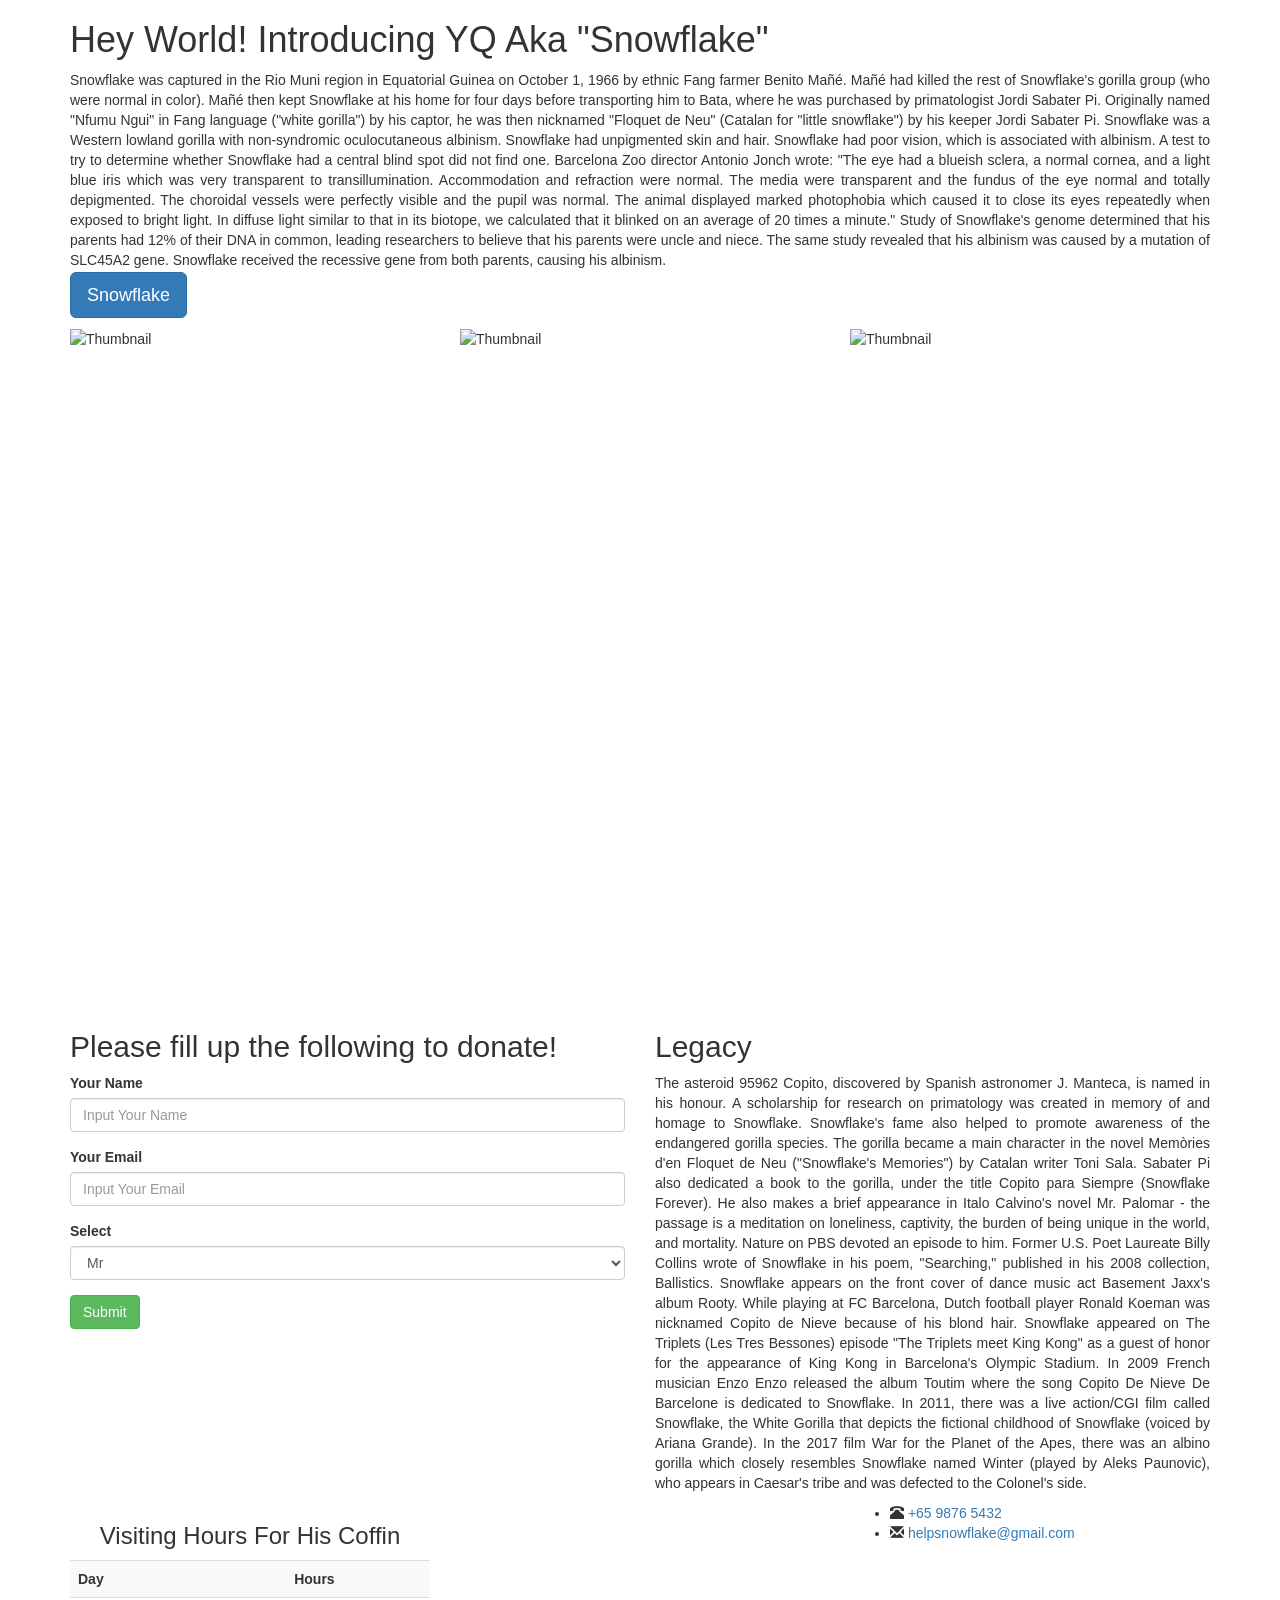
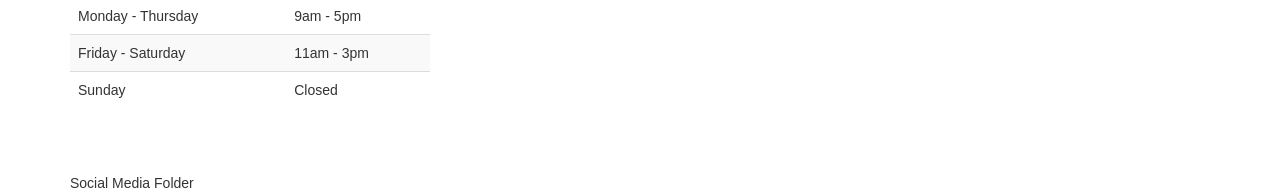
==== 01_html_css/Bootstrap/index.html @ afde7036 "asd" ====
<!DOCTYPE html>
<html lang="en">

<head>
    <meta charset="UTF-8">
    <meta name="viewport" content="width=device-width, initial-scale=1.0">
    <meta http-equiv="X-UA-Compatible" content="ie=edge">
    <link rel="stylesheet" href="bootstrap-3.3.7-dist/css/bootstrap.css">
    <link rel="stylesheet" href="main.css">
    <link rel="stylesheet" href="http://getbootstrap.com/docs/3.3/components/">
    <title>YQ Aka "Snowflake"</title>
</head>

<body>
    <div class="container">
        <div class="row">
            <div class="col-md-12">

                <div class="jumbotrom">
                    <h1>Hey World! Introducing YQ Aka "Snowflake"</h1>
                    <p class="margin_bottom" style="text-align:justify">Snowflake was captured in the Rio Muni region in Equatorial Guinea on October 1, 1966 by ethnic Fang
                        farmer Benito Mañé. Mañé had killed the rest of Snowflake's gorilla group (who were normal in color).
                        Mañé then kept Snowflake at his home for four days before transporting him to Bata, where he was
                        purchased by primatologist Jordi Sabater Pi. Originally named "Nfumu Ngui" in Fang language ("white
                        gorilla") by his captor, he was then nicknamed "Floquet de Neu" (Catalan for "little snowflake")
                        by his keeper Jordi Sabater Pi. Snowflake was a Western lowland gorilla with non-syndromic oculocutaneous
                        albinism. Snowflake had unpigmented skin and hair. Snowflake had poor vision, which is associated
                        with albinism. A test to try to determine whether Snowflake had a central blind spot did not find
                        one. Barcelona Zoo director Antonio Jonch wrote: "The eye had a blueish sclera, a normal cornea,
                        and a light blue iris which was very transparent to transillumination. Accommodation and refraction
                        were normal. The media were transparent and the fundus of the eye normal and totally depigmented.
                        The choroidal vessels were perfectly visible and the pupil was normal. The animal displayed marked
                        photophobia which caused it to close its eyes repeatedly when exposed to bright light. In diffuse
                        light similar to that in its biotope, we calculated that it blinked on an average of 20 times a minute."
                        Study of Snowflake's genome determined that his parents had 12% of their DNA in common, leading researchers
                        to believe that his parents were uncle and niece. The same study revealed that his albinism was caused
                        by a mutation of SLC45A2 gene. Snowflake received the recessive gene from both parents, causing his
                        albinism.
                    </p>
                    <p><a href="https://en.wikipedia.org/wiki/Snowflake_(gorilla)" class="btn btn-primary btn-lg">Snowflake</a></p>
                </div>

            </div>
        </div>
        <div class="row">
            <div class="col-md-4">
                <img src="http://i.huffpost.com/gen/1194752/images/o-ALBINO-GORILLA-INBRED-facebook.jpg" class="my-thumb" alt="Thumbnail">
            </div>
            <div class="col-md-4">
                <img src="http://cdn.isciencetimes.com/data/images/full/2013/06/17/4341-albino-gorilla-2.jpg" class="my-thumb" alt="Thumbnail">
            </div>
            <div class="col-md-4">
                <img src="https://i.pinimg.com/736x/c0/f5/cb/c0f5cb6a169ae59fe113672d87b43b08--albino-gorilla-funny-monkeys.jpg" class="my-thumb"
                    alt="Thumbnail">
            </div>
        </div>

        <br>

        <div class="row">
            <div class="col-md-12">
                <div class="embed-responsive embed-responsive-16by9">
                    <iframe width="560" height="315" src="https://www.youtube.com/embed/sDKY3hgHW4o" frameborder="0" allowfullscreen></iframe>
                </div>
            </div>
        </div>
        <div class="row">
            <div class="col-md-6">
                <h2>Please fill up the following to donate!</h1>
                    <form action="">
                        <div class="form-group">
                            <label for="username">Your Name</label>
                            <input type="text" class="form-control" id="username" placeholder="Input Your Name">
                        </div>
                        <div class="form-group">
                            <label for="useremail">Your Email</label>
                            <input type="text" class="form-control" id="useremail" placeholder="Input Your Email">
                        </div>
                        <div class="form-group">
                            <label for="myselect">Select</label>
                            <select id="myselect" class="form-control">
                            <option value="Mr">Mr</option>
                            <option value="Mrs">Mrs</option>
                            <option value="Miss">Miss</option>
                            <option value="Dr">Dr</option>
                        </select>
                        </div>
                        <div class="form-group">
                            <input type="submit" value="Submit" class="btn btn-success">
                        </div>
                    </form>
            </div>
            <div class="col-md-6">
                <h2>Legacy</h2>
                <p style="text-align:justify">The asteroid 95962 Copito, discovered by Spanish astronomer J. Manteca, is named in his honour. A scholarship
                    for research on primatology was created in memory of and homage to Snowflake. Snowflake's fame also helped
                    to promote awareness of the endangered gorilla species. The gorilla became a main character in the novel
                    Memòries d'en Floquet de Neu ("Snowflake's Memories") by Catalan writer Toni Sala. Sabater Pi also dedicated
                    a book to the gorilla, under the title Copito para Siempre (Snowflake Forever). He also makes a brief
                    appearance in Italo Calvino's novel Mr. Palomar - the passage is a meditation on loneliness, captivity,
                    the burden of being unique in the world, and mortality. Nature on PBS devoted an episode to him. Former
                    U.S. Poet Laureate Billy Collins wrote of Snowflake in his poem, "Searching," published in his 2008 collection,
                    Ballistics. Snowflake appears on the front cover of dance music act Basement Jaxx's album Rooty. While
                    playing at FC Barcelona, Dutch football player Ronald Koeman was nicknamed Copito de Nieve because of
                    his blond hair. Snowflake appeared on The Triplets (Les Tres Bessones) episode "The Triplets meet King
                    Kong" as a guest of honor for the appearance of King Kong in Barcelona's Olympic Stadium. In 2009 French
                    musician Enzo Enzo released the album Toutim where the song Copito De Nieve De Barcelone is dedicated
                    to Snowflake. In 2011, there was a live action/CGI film called Snowflake, the White Gorilla that depicts
                    the fictional childhood of Snowflake (voiced by Ariana Grande). In the 2017 film War for the Planet of
                    the Apes, there was an albino gorilla which closely resembles Snowflake named Winter (played by Aleks
                    Paunovic), who appears in Caesar's tribe and was defected to the Colonel's side.
                </p>
            </div>
        </div>
        <div class="row">
            <div class="col-md-4">
                <h3 margin="auto" style="text-align:center">Visiting Hours For His Coffin</h3>
                <table class="table table-striped">
                    <tr>
                        <th>Day</th>
                        <th>Hours</th>
                    </tr>
                    <tr>
                        <td>Monday - Thursday</td>
                        <td>9am - 5pm</td>
                    </tr>
                    <tr>
                        <td>Friday - Saturday</td>
                        <td>11am - 3pm</td>
                    </tr>
                    <tr>
                        <td>Sunday</td>
                        <td>Closed</td>
                    </tr>
                </table>
            </div>
            <div class="col-md-4">
                <div class="embed-responsive embed-responsive-4by3">
                    <iframe src="https://www.google.com/maps/embed?pb=!1m18!1m12!1m3!1d2993.436179447258!2d2.1876689154257676!3d41.38633297926433!2m3!1f0!2f0!3f0!3m2!1i1024!2i768!4f13.1!3m3!1m2!1s0x12a4a2fe3417f6ef%3A0x7c67c58532139b19!2sBarcelona+Zoo!5e0!3m2!1sen!2ssg!4v1506758377212"
                        frameborder="0" style="border:0" allowfullscreen></iframe>
                </div>
            </div>
            <div class="col-md-4">
                <ul>
                    <li>
                        <span class="glyphicon glyphicon-phone-alt"></span>
                        <a href="contact">+65 9876 5432</a>
                    </li>
                    <li>
                        <span class="glyphicon glyphicon-envelope"></span>
                        <a href="mailto:helpsnowflake@gmail.com">helpsnowflake@gmail.com</a>
                    </li>
                </ul>
            </div>
        </div>
        <div class="row">
            <div class="col-md-12">
                Social Media Folder
            </div>
        </div>
    </div>
</body>

</html>
---- 01_html_css/Bootstrap/main.css ----
/*{
    border: 1px solid black;
}*/

.margin_bottom{
    margin-bottom: 2px;
}

.my-thumb{
    width: 100%;
}
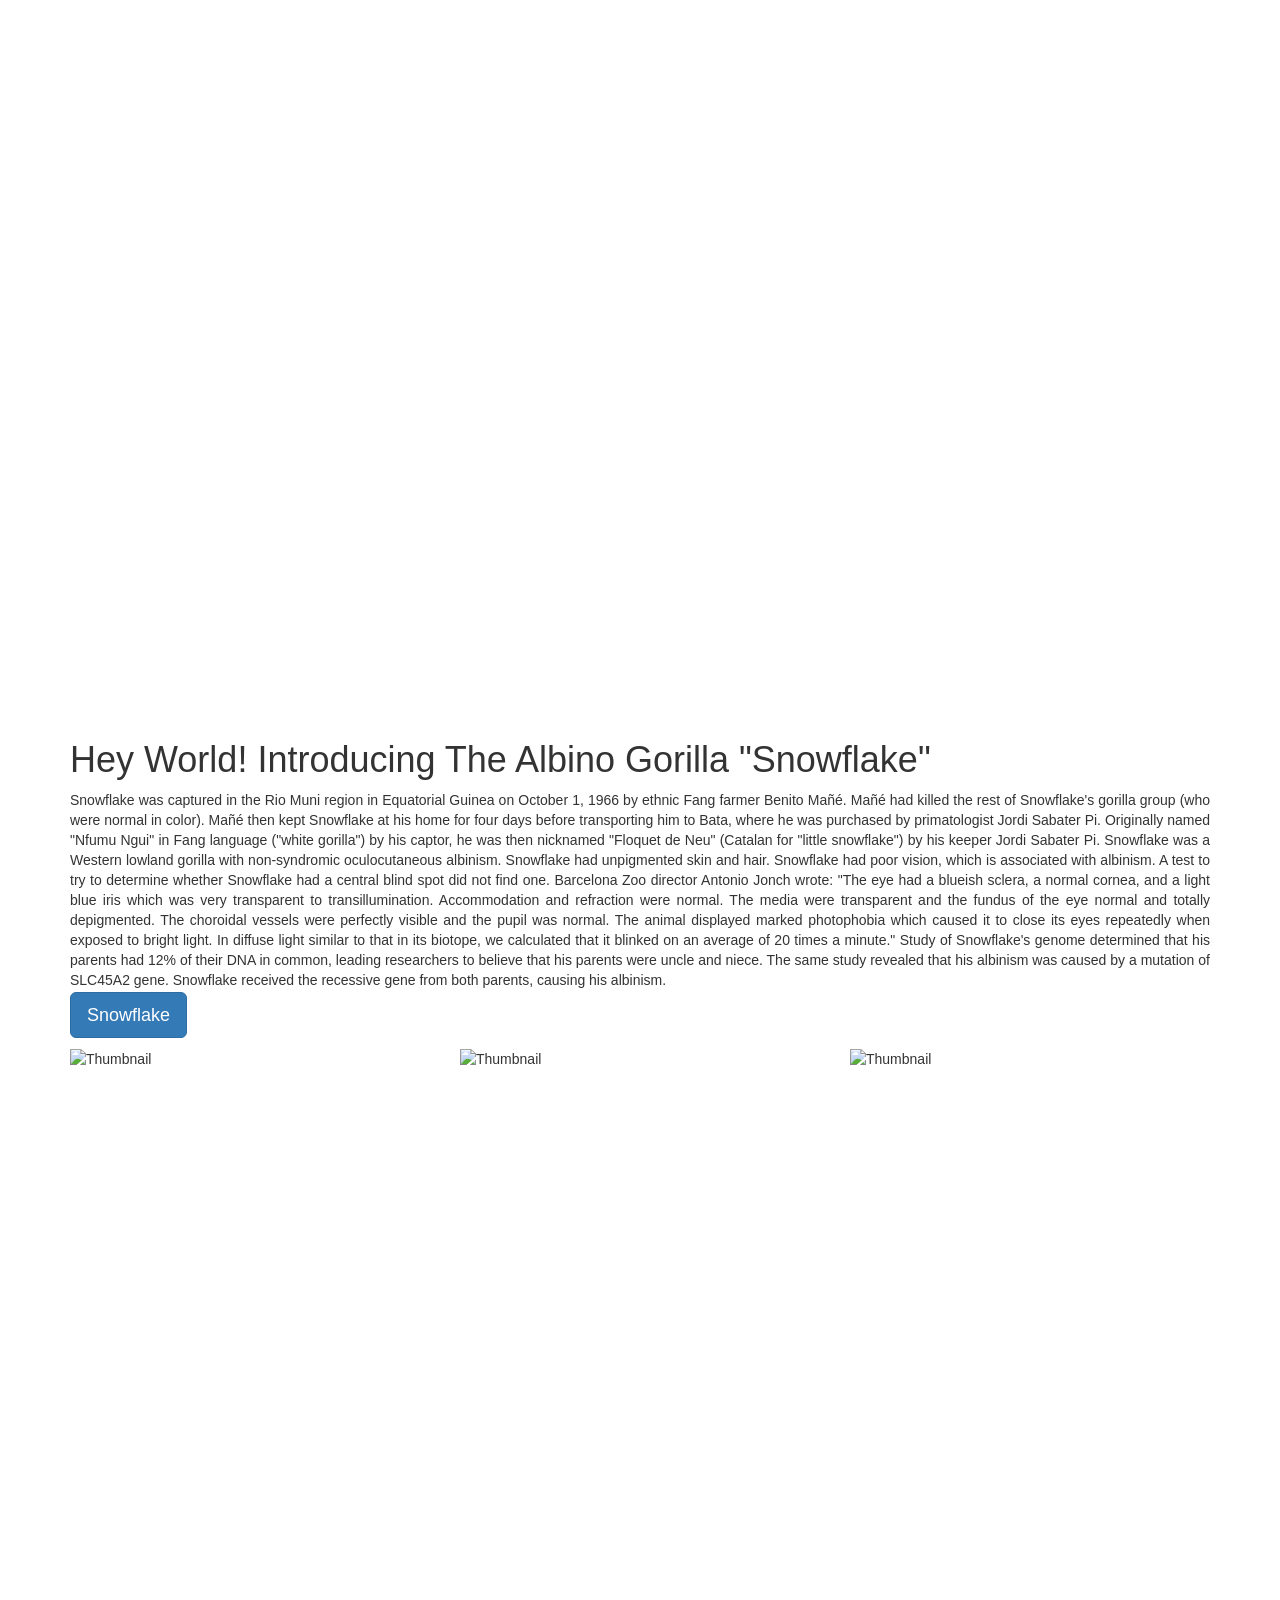
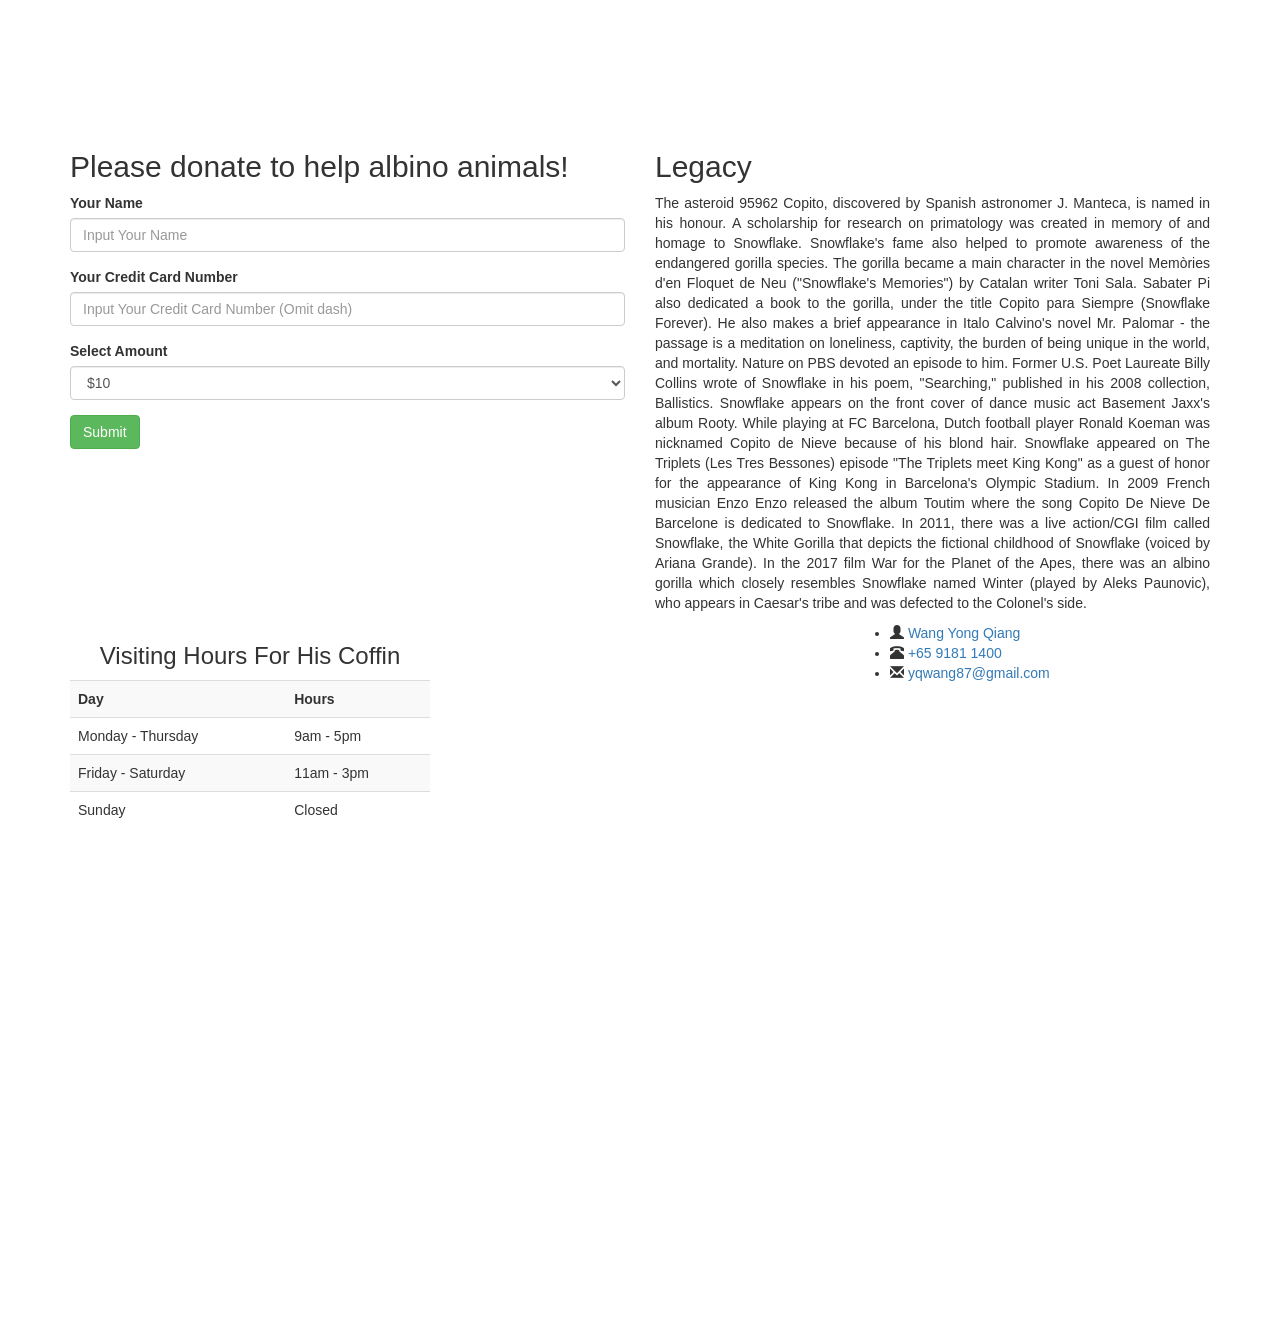
==== commit c15a1da2: "End" ====
--- a/01_html_css/Bootstrap/index.html
+++ b/01_html_css/Bootstrap/index.html
@@ -8,16 +8,17 @@
     <link rel="stylesheet" href="bootstrap-3.3.7-dist/css/bootstrap.css">
     <link rel="stylesheet" href="main.css">
     <link rel="stylesheet" href="http://getbootstrap.com/docs/3.3/components/">
-    <title>YQ Aka "Snowflake"</title>
+    <title>"Snowflake"</title>
 </head>
 
 <body>
+    <div class="my-parallax"></div>
     <div class="container">
         <div class="row">
             <div class="col-md-12">
 
                 <div class="jumbotrom">
-                    <h1>Hey World! Introducing YQ Aka "Snowflake"</h1>
+                    <h1>Hey World! Introducing The Albino Gorilla "Snowflake"</h1>
                     <p class="margin_bottom" style="text-align:justify">Snowflake was captured in the Rio Muni region in Equatorial Guinea on October 1, 1966 by ethnic Fang
                         farmer Benito Mañé. Mañé had killed the rest of Snowflake's gorilla group (who were normal in color).
                         Mañé then kept Snowflake at his home for four days before transporting him to Bata, where he was
@@ -66,23 +67,23 @@
         </div>
         <div class="row">
             <div class="col-md-6">
-                <h2>Please fill up the following to donate!</h1>
+                <h2>Please donate to help albino animals!</h1>
                     <form action="">
                         <div class="form-group">
                             <label for="username">Your Name</label>
                             <input type="text" class="form-control" id="username" placeholder="Input Your Name">
                         </div>
                         <div class="form-group">
-                            <label for="useremail">Your Email</label>
-                            <input type="text" class="form-control" id="useremail" placeholder="Input Your Email">
+                            <label for="useremail">Your Credit Card Number</label>
+                            <input type="text" class="form-control" id="useremail" placeholder="Input Your Credit Card Number (Omit dash)">
                         </div>
                         <div class="form-group">
-                            <label for="myselect">Select</label>
+                            <label for="myselect">Select Amount</label>
                             <select id="myselect" class="form-control">
-                            <option value="Mr">Mr</option>
-                            <option value="Mrs">Mrs</option>
-                            <option value="Miss">Miss</option>
-                            <option value="Dr">Dr</option>
+                            <option value="$10">$10</option>
+                            <option value="$20">$20</option>
+                            <option value="$50">$50</option>
+                            <option value="$100">$100</option>
                         </select>
                         </div>
                         <div class="form-group">
@@ -112,8 +113,8 @@
                 </p>
             </div>
         </div>
-        <div class="row">
-            <div class="col-md-4">
+        <div class="row my-parallax">
+            <div style="background-color: white" class="col-md-4">
                 <h3 margin="auto" style="text-align:center">Visiting Hours For His Coffin</h3>
                 <table class="table table-striped">
                     <tr>
@@ -140,22 +141,21 @@
                         frameborder="0" style="border:0" allowfullscreen></iframe>
                 </div>
             </div>
-            <div class="col-md-4">
+            <div style="background-color: white" class="col-md-4">
                 <ul>
                     <li>
+                        <span class="glyphicon glyphicon-user"></span>
+                        <a href="name">Wang Yong Qiang</a>
+                    </li>
+                    <li>
                         <span class="glyphicon glyphicon-phone-alt"></span>
-                        <a href="contact">+65 9876 5432</a>
+                        <a href="contact">+65 9181 1400</a>
                     </li>
                     <li>
                         <span class="glyphicon glyphicon-envelope"></span>
-                        <a href="mailto:helpsnowflake@gmail.com">helpsnowflake@gmail.com</a>
+                        <a href="mailto:yqwang87@gmail.com">yqwang87@gmail.com</a>
                     </li>
                 </ul>
-            </div>
-        </div>
-        <div class="row">
-            <div class="col-md-12">
-                Social Media Folder
             </div>
         </div>
     </div>
--- a/01_html_css/Bootstrap/main.css
+++ b/01_html_css/Bootstrap/main.css
@@ -8,4 +8,13 @@
 
 .my-thumb{
     width: 100%;
+}
+
+.my-parallax{
+	height: 80vh;
+	background-image: url(https://c402277.ssl.cf1.rackcdn.com/photos/946/images/story_full_width/forests-why-matter_63516847.jpg?1345534028);
+	background-repeat: no-repeat;
+	background-size: cover;
+	background-position: top;
+	background-attachment: fixed;
 }
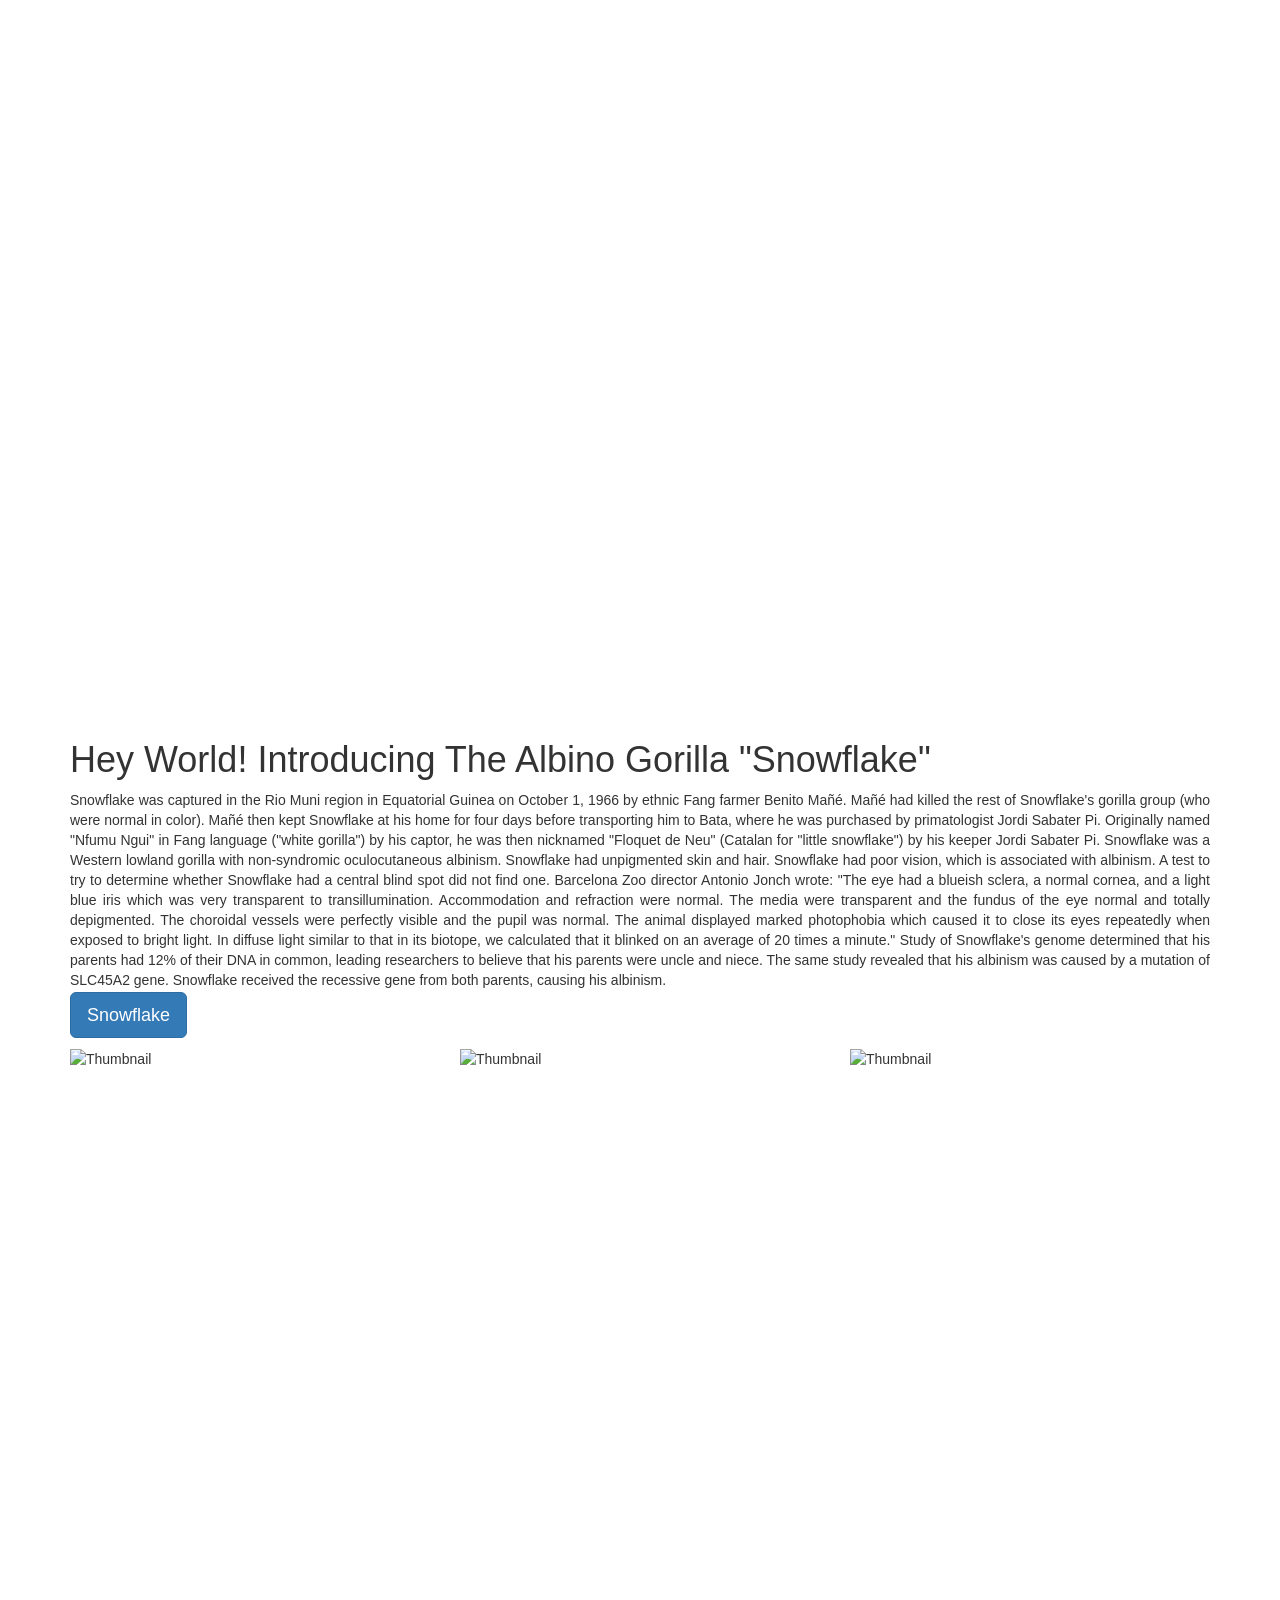
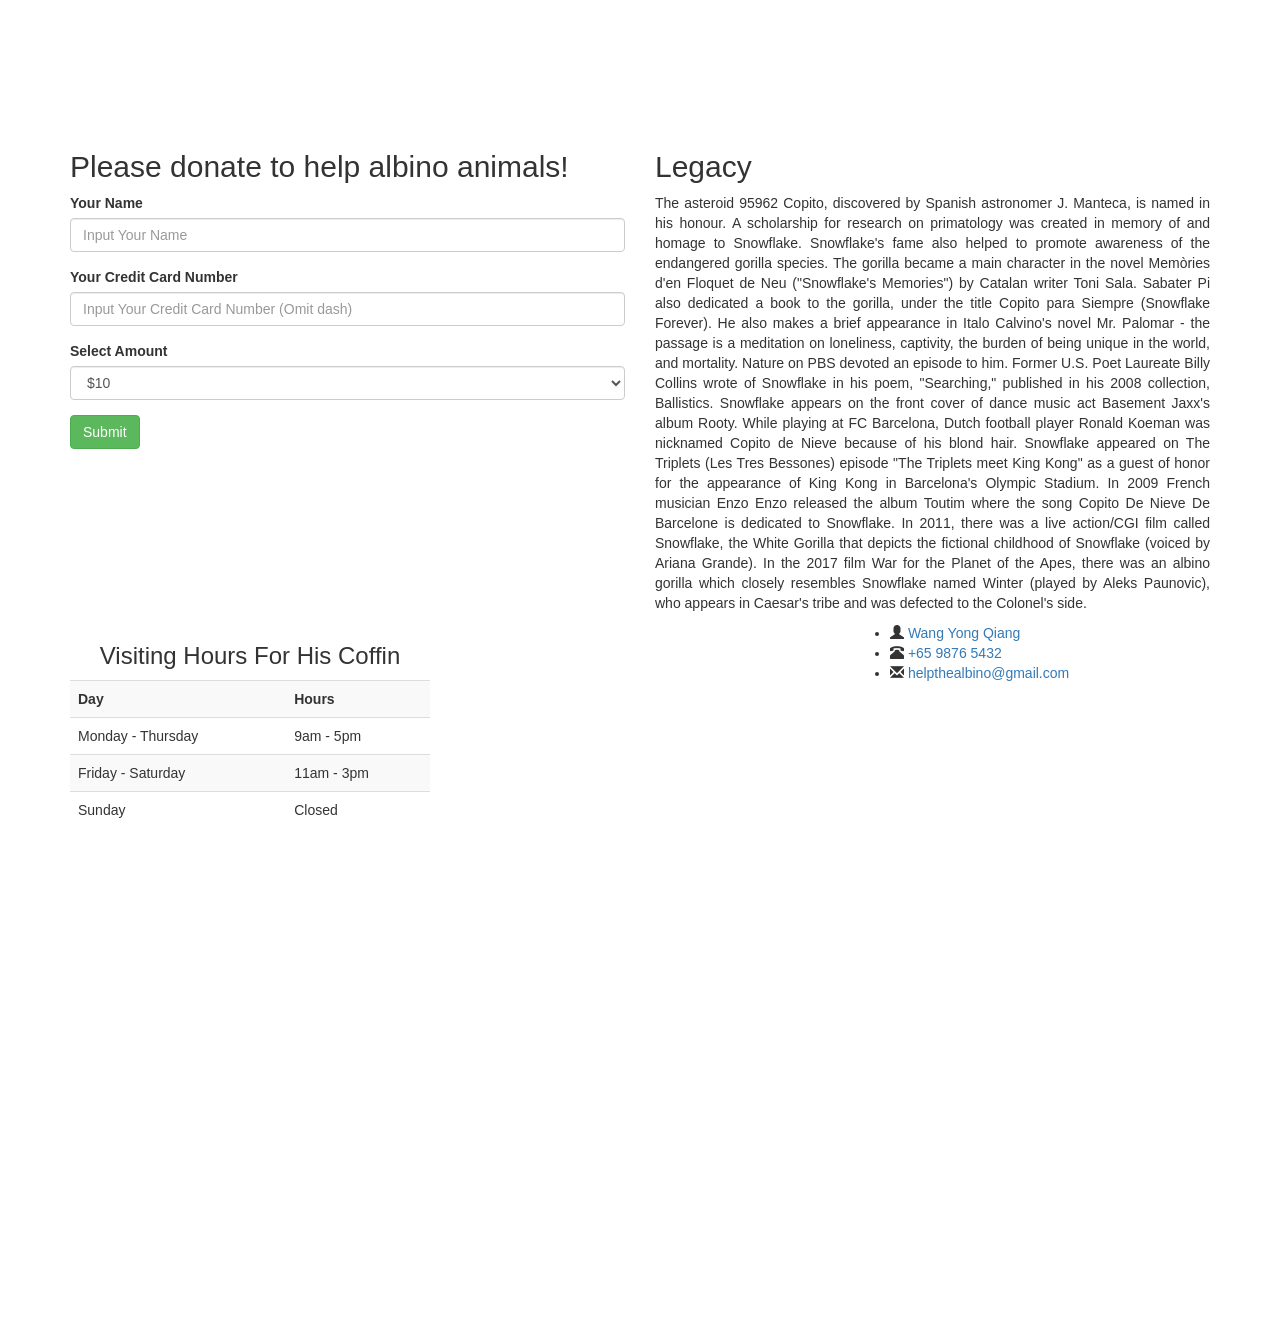
==== commit 21d810c1: "END1" ====
--- a/01_html_css/Bootstrap/index.html
+++ b/01_html_css/Bootstrap/index.html
@@ -12,7 +12,7 @@
 </head>
 
 <body>
-    <div class="my-parallax"></div>
+    <div class="my-parallax1"></div>
     <div class="container">
         <div class="row">
             <div class="col-md-12">
@@ -113,7 +113,7 @@
                 </p>
             </div>
         </div>
-        <div class="row my-parallax">
+        <div class="row my-parallax2">
             <div style="background-color: white" class="col-md-4">
                 <h3 margin="auto" style="text-align:center">Visiting Hours For His Coffin</h3>
                 <table class="table table-striped">
@@ -149,11 +149,11 @@
                     </li>
                     <li>
                         <span class="glyphicon glyphicon-phone-alt"></span>
-                        <a href="contact">+65 9181 1400</a>
+                        <a href="contact">+65 9876 5432</a>
                     </li>
                     <li>
                         <span class="glyphicon glyphicon-envelope"></span>
-                        <a href="mailto:yqwang87@gmail.com">yqwang87@gmail.com</a>
+                        <a href="mailto:yqwang87@gmail.com">helpthealbino@gmail.com</a>
                     </li>
                 </ul>
             </div>
--- a/01_html_css/Bootstrap/main.css
+++ b/01_html_css/Bootstrap/main.css
@@ -10,9 +10,18 @@
     width: 100%;
 }
 
-.my-parallax{
+.my-parallax1{
 	height: 80vh;
-	background-image: url(https://c402277.ssl.cf1.rackcdn.com/photos/946/images/story_full_width/forests-why-matter_63516847.jpg?1345534028);
+	background-image: url(https://media.giphy.com/media/gBxL0G0DqZd84/giphy.gif);
+	background-repeat: no-repeat;
+	background-size: cover;
+	background-position: top;
+	background-attachment: fixed;
+}
+
+.my-parallax2{
+	height: 80vh;
+	background-image: url(https://media.giphy.com/media/3ohhwg3O1TGRXHQYh2/giphy.gif);
 	background-repeat: no-repeat;
 	background-size: cover;
 	background-position: top;
